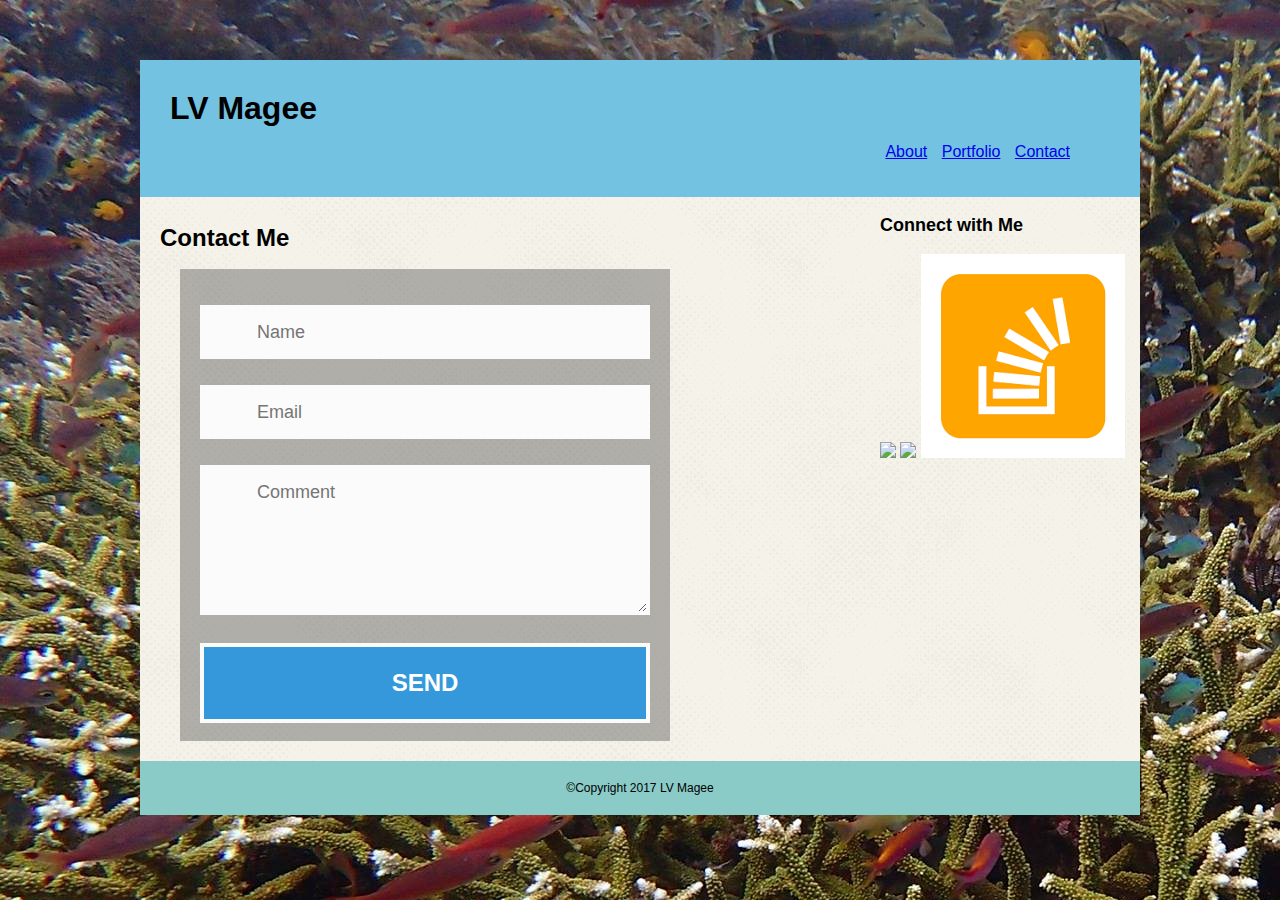
==== contact.html @ 7e9392a5 "updated htmls and images" ====
<!DOCTYPE html>
<html>
<head>
	<title>lvmagee</title>

	<link rel="stylesheet" type="text/css" href="reset.css">

	<link rel="stylesheet" type="text/css" href="style.css"></li>
</head>

<body>

<div id=wrapper>

	<header>

		<h1>LV Magee</h1>

			<div id=info>

				<ul>
					<a href="index.html">About</a>

					<a href="portfolio.html">Portfolio</a> 

					<a href="contact.html">Contact</a>
				</ul>

			</div>

	</header>

	<div id=Content>

			<nav>

			<h3>Connect with Me</h3>
				<ul>

		        <a href="https://github.com/""><img src="assets/images/git.png"></a>

				<a href="https://www.linkedin.com"><img src="assets/images/link.png"></a>

				<a href="http://stackoverflow.com//"><img src="assets/images/stack.png"></a>


				</ul>
			</nav>

<div id=words>			

		<h2>Contact Me</h2>

<div id="form-main">
  <div id="form-div">
    <form class="form" id="form1">
      
      <p class="name">
        <input name="name" type="text" class="validate[required,custom[onlyLetter],length[0,100]] feedback-input" placeholder="Name" id="name" />
      </p>
      
      <p class="email">
        <input name="email" type="text" class="validate[required,custom[email]] feedback-input" id="email" placeholder="Email" />
      </p>
      
      <p class="text">
        <textarea name="text" class="validate[required,length[6,300]] feedback-input" id="comment" placeholder="Comment"></textarea>
      </p>
      
      
      <div class="submit">
        <input type="submit" value="SEND" id="button-blue"/>
        <div class="ease"></div>
      </div>
    </form>
  </div>
				
		</div>


	</div>



	<footer>©Copyright 2017 LV Magee</footer>

</div>

</body>

</html>
---- style.css ----
body {
	background-image: url("fish.jpg");
	font-family: georgia, arial, serif;
}

header {
	background-color:   #74C2E1;
	margin-top: 60px;
}

h1 {
	padding: 30px 30px 0 30px;
	margin-bottom: 0;
	font-size: 32px;
}

h2 {
	font-size: 24px;
	margin-top: 10px;
}

h3 {
	font-size: 18px;
	margin-left: 40px;
}

nav {
	width: 300px;
	float: right;
	margin-top: 0;
	
}

footer {
	clear: both;
	background-color: #8ACBC7;
	padding: 20px;
	text-align: center;
	font-size: 12px;
}

#info {
	padding-bottom: 20px;
	margin-right: 70px;
	text-align: right;
	word-spacing: 10px;
}

#content {
	padding: 10px;
}

#wrapper {
	background-image: url("halftone.png");
	width: 1000px;
	margin-left: auto;
	margin-right: auto;
}

#words {
	font-size: 16px;
	line-height: 22px;
	padding: 20px;
	width: 600px;
	float: left;
}

#words img {
	padding: 5px;
}

#form-main{
	width:100%;
	float:left;
	padding-top:0px;
	margin-left: 20px;
	margin-top: 0;
}

#form-div {
	background-color:rgba(72,72,72,0.4);
	padding: 20px;
	width: 450px;
}

.feedback-input {
	color:#3c3c3c;
	font-family: Helvetica, Arial, sans-serif;
  font-weight:500;
	font-size: 18px;
	border-radius: 0;
	line-height: 22px;
	background-color: #fbfbfb;
	padding: 13px 13px 13px 54px;
	margin-bottom: 10px;
	width:100%;
	-webkit-box-sizing: border-box;
	-moz-box-sizing: border-box;
	-ms-box-sizing: border-box;
	box-sizing: border-box;
  border: 3px solid rgba(0,0,0,0);
}

.feedback-input:focus{
	background: #fff;
	box-shadow: 0;
	border: 3px solid #3498db;
	color: #3498db;
	outline: none;
  padding: 13px 13px 13px 54px;
}

.focused{
	color:#30aed6;
	border:#30aed6 solid 3px;
}

/* Icons ---------------------------------- */
#name{
	background-image: url(http://rexkirby.com/kirbyandson/images/name.svg);
	background-size: 30px 30px;
	background-position: 11px 8px;
	background-repeat: no-repeat;
}

#name:focus{
	background-image: url(http://rexkirby.com/kirbyandson/images/name.svg);
	background-size: 30px 30px;
	background-position: 8px 5px;
  background-position: 11px 8px;
	background-repeat: no-repeat;
}

#email{
	background-image: url(http://rexkirby.com/kirbyandson/images/email.svg);
	background-size: 30px 30px;
	background-position: 11px 8px;
	background-repeat: no-repeat;
}

#email:focus{
	background-image: url(http://rexkirby.com/kirbyandson/images/email.svg);
	background-size: 30px 30px;
  background-position: 11px 8px;
	background-repeat: no-repeat;
}

#comment{
	background-image: url(http://rexkirby.com/kirbyandson/images/comment.svg);
	background-size: 30px 30px;
	background-position: 11px 8px;
	background-repeat: no-repeat;
}

textarea {
    width: 100%;
    height: 150px;
    line-height: 150%;
    resize:vertical;
}

input:hover, textarea:hover,
input:focus, textarea:focus {
	background-color:white;
}

#button-blue{
	font-family: 'Montserrat', Arial, Helvetica, sans-serif;
	float:left;
	width: 100%;
	border: #fbfbfb solid 4px;
	cursor:pointer;
	background-color: #3498db;
	color:white;
	font-size:24px;
	padding-top:22px;
	padding-bottom:22px;
	-webkit-transition: all 0.3s;
	-moz-transition: all 0.3s;
	transition: all 0.3s;
  margin-top:-4px;
  font-weight:700;
}

#button-blue:hover{
	background-color: rgba(0,0,0,0);
	color: #0493bd;
}
	
.submit:hover {
	color: #3498db;
}
	
.ease {
	width: 0px;
	height: 74px;
	background-color: #fbfbfb;
	-webkit-transition: .3s ease;
	-moz-transition: .3s ease;
	-o-transition: .3s ease;
	-ms-transition: .3s ease;
	transition: .3s ease;
}

.submit:hover .ease{
  width:100%;
  background-color:white;
}
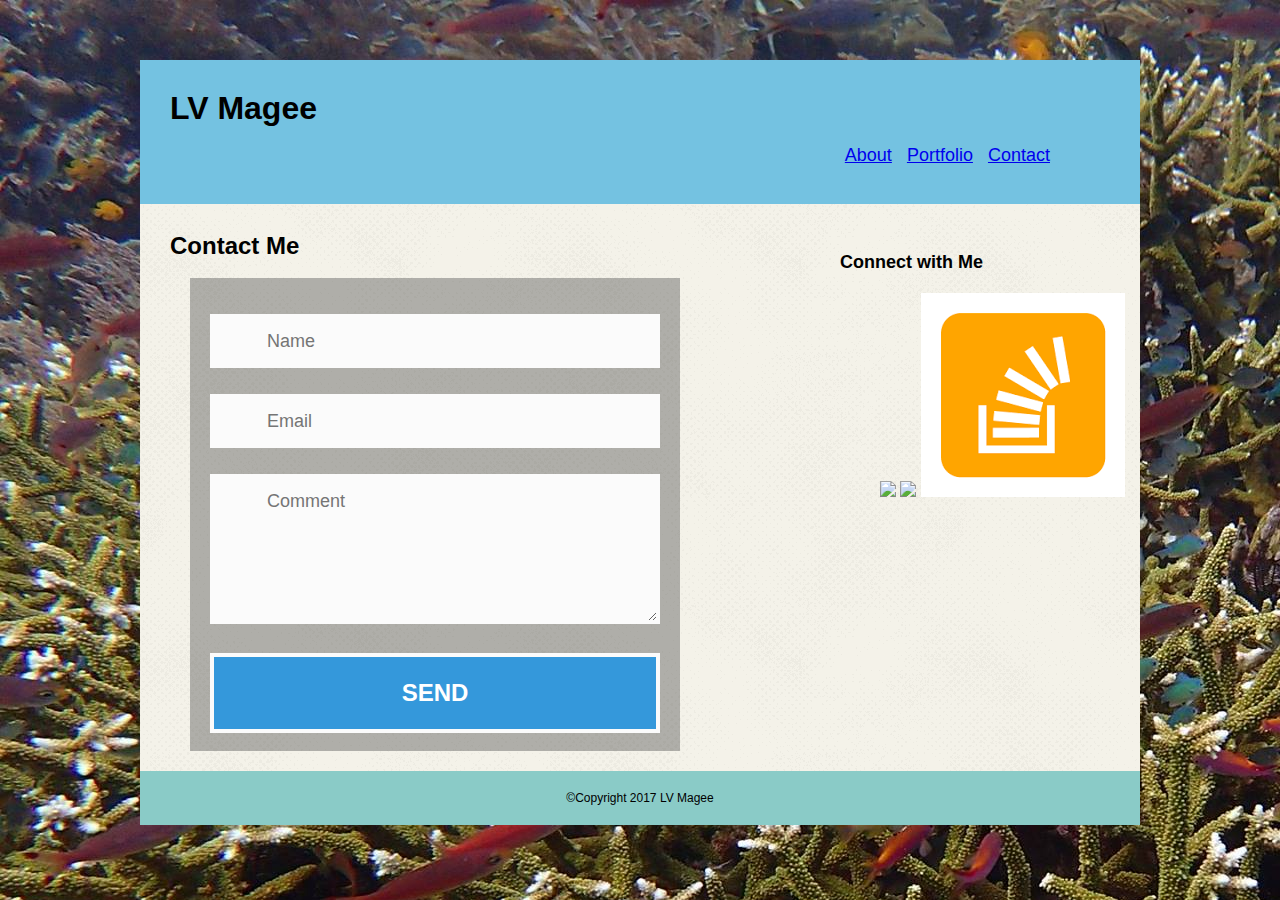
==== commit 88c933dd: "cleaned up css" ====
--- a/contact.html
+++ b/contact.html
@@ -1,11 +1,12 @@
 <!DOCTYPE html>
 <html>
 <head>
-	<title>lvmagee</title>
+	<title>LVMAGEE</title>
 
-	<link rel="stylesheet" type="text/css" href="reset.css">
+	<link rel="stylesheet" type="text/css" href="assets/css/reset.css">
 
-	<link rel="stylesheet" type="text/css" href="style.css"></li>
+	<link rel="stylesheet" type="text/css" href="style.css">
+
 </head>
 
 <body>
@@ -34,47 +35,48 @@
 
 			<nav>
 
-			<h3>Connect with Me</h3>
-				<ul>
+				<h3>Connect with Me</h3>
+					<ul>
 
-		        <a href="https://github.com/""><img src="assets/images/git.png"></a>
+				        <a href="https://github.com/" target="_blank"><img src="assets/images/git.png"></a>
 
-				<a href="https://www.linkedin.com"><img src="assets/images/link.png"></a>
+						<a href="https://www.linkedin.com" target="_blank"><img src="assets/images/link.png"></a>
 
-				<a href="http://stackoverflow.com//"><img src="assets/images/stack.png"></a>
+						<a href="http://stackoverflow.com//" target="_blank"><img src="assets/images/stack.png"></a>
 
 
-				</ul>
+					</ul>
 			</nav>
 
 <div id=words>			
 
 		<h2>Contact Me</h2>
 
-<div id="form-main">
-  <div id="form-div">
-    <form class="form" id="form1">
-      
-      <p class="name">
-        <input name="name" type="text" class="validate[required,custom[onlyLetter],length[0,100]] feedback-input" placeholder="Name" id="name" />
-      </p>
-      
-      <p class="email">
-        <input name="email" type="text" class="validate[required,custom[email]] feedback-input" id="email" placeholder="Email" />
-      </p>
-      
-      <p class="text">
-        <textarea name="text" class="validate[required,length[6,300]] feedback-input" id="comment" placeholder="Comment"></textarea>
-      </p>
-      
-      
-      <div class="submit">
-        <input type="submit" value="SEND" id="button-blue"/>
-        <div class="ease"></div>
-      </div>
-    </form>
-  </div>
-				
+			<div id="form-main">
+			  <div id="form-div">
+			    <form class="form" id="form1">
+			      
+			      <p class="name">
+			        <input name="name" type="text" class="validate[required,custom[onlyLetter],length[0,100]] feedback-input" placeholder="Name" id="name" />
+			      </p>
+			      
+			      <p class="email">
+			        <input name="email" type="text" class="validate[required,custom[email]] feedback-input" id="email" placeholder="Email" />
+			      </p>
+			      
+			      <p class="text">
+			        <textarea name="text" class="validate[required,length[6,300]] feedback-input" id="comment" placeholder="Comment"></textarea>
+			      </p>
+			      
+			      
+			      <div class="submit">
+			        <input type="submit" value="SEND" id="button-blue"/>
+			        <a href="mailto:lvmagee@gmail.com"></a>
+			        <div class="ease"></div>
+			      </div>
+			    </form>
+			  </div>
+							
 		</div>
 
 
--- a/style.css
+++ b/style.css
@@ -12,23 +12,27 @@
 	padding: 30px 30px 0 30px;
 	margin-bottom: 0;
 	font-size: 32px;
+	font-weight: bold;
 }
 
 h2 {
 	font-size: 24px;
 	margin-top: 10px;
+	font-weight: bold;
 }
 
 h3 {
 	font-size: 18px;
-	margin-left: 40px;
+	margin-left: 0;
+	margin-bottom: 20px;
+	font-weight: bold;
 }
 
 nav {
 	width: 300px;
 	float: right;
-	margin-top: 0;
-	
+	margin-top: 30px;
+	margin-left: 50px;	
 }
 
 footer {
@@ -41,9 +45,11 @@
 
 #info {
 	padding-bottom: 20px;
-	margin-right: 70px;
+	margin-right: 90px;
 	text-align: right;
 	word-spacing: 10px;
+	font-size: 18px;
+	text-decoration: none;
 }
 
 #content {
@@ -58,16 +64,34 @@
 }
 
 #words {
+	margin-left: 10px;
+	margin-right: 0;
 	font-size: 16px;
-	line-height: 22px;
+	line-height: 24px;
 	padding: 20px;
 	width: 600px;
 	float: left;
 }
 
 #words img {
+	position: relative;
+	margin-top: 10px;
 	padding: 5px;
-}
+	border: .5px solid black;
+	background: white;
+}
+
+.p1 .p2 .p3  .p4 .p5 .p6 {
+ 	position: absolute;
+    bottom: 8px;
+    left: 16px;
+    font-size: 18px;
+}
+
+
+
+
+/*Pasted form code*/
 
 #form-main{
 	width:100%;
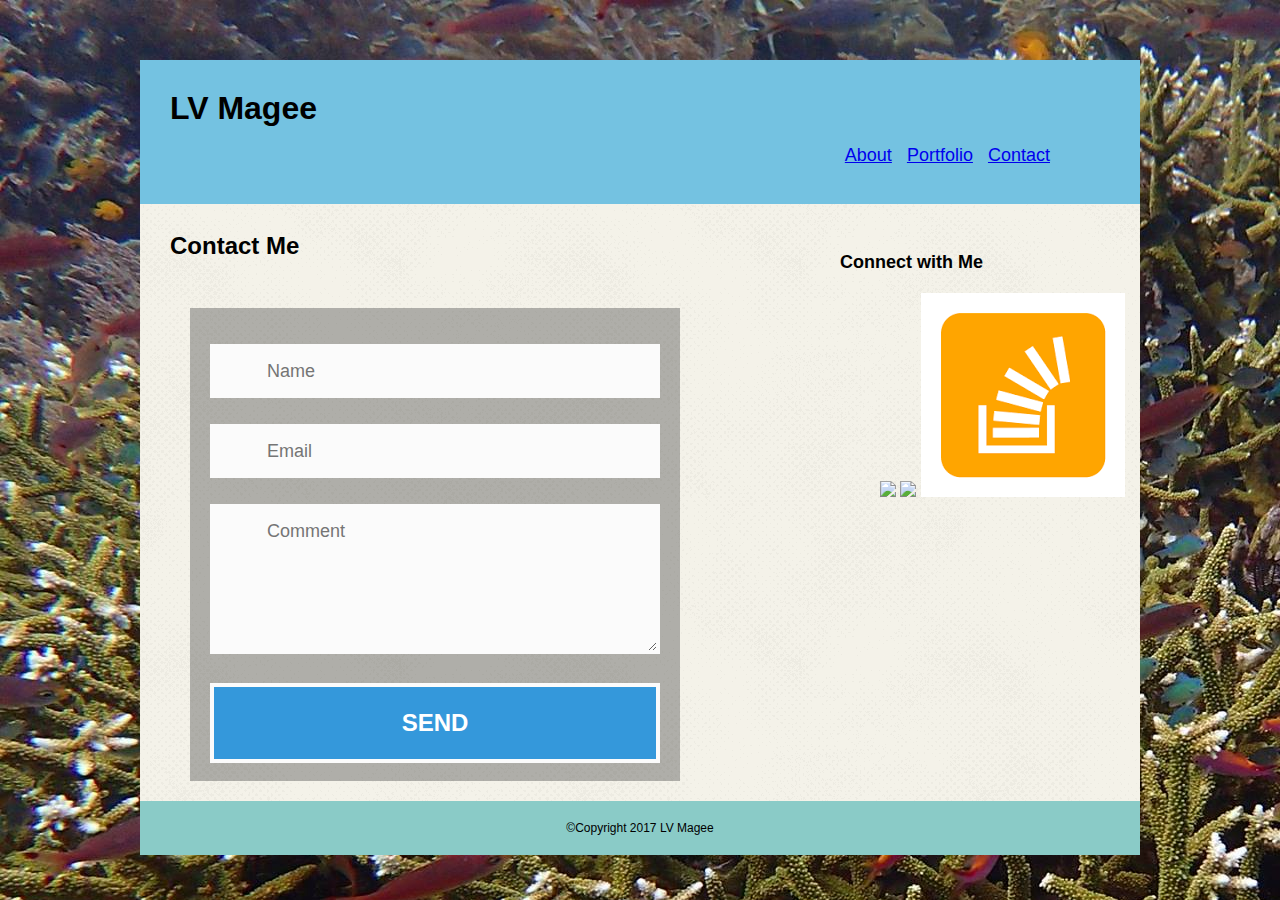
==== commit 0e3fefa6: "added fresh links and titles to portfolio" ====
--- a/contact.html
+++ b/contact.html
@@ -11,7 +11,7 @@
 
 <body>
 
-<div id=wrapper>
+<div id="wrapper">
 
 	<header>
 
@@ -20,35 +20,35 @@
 			<div id=info>
 
 				<ul>
-					<a href="index.html">About</a>
+					<li><a href="index.html">About</a></li>
 
-					<a href="portfolio.html">Portfolio</a> 
+					<li><a href="portfolio.html">Portfolio</a></li> 
 
-					<a href="contact.html">Contact</a>
+					<li><a href="contact.html">Contact</a></li>
 				</ul>
 
 			</div>
 
 	</header>
 
-	<div id=Content>
+	<div id="Content">
 
 			<nav>
 
 				<h3>Connect with Me</h3>
 					<ul>
 
-				        <a href="https://github.com/" target="_blank"><img src="assets/images/git.png"></a>
+				        <li><a href="https://github.com/" target="_blank"><img src="assets/images/git.png"></a></li>
 
-						<a href="https://www.linkedin.com" target="_blank"><img src="assets/images/link.png"></a>
+						<li><a href="https://www.linkedin.com" target="_blank"><img src="assets/images/link.png"></a></li>
 
-						<a href="http://stackoverflow.com//" target="_blank"><img src="assets/images/stack.png"></a>
+						<li><a href="http://stackoverflow.com//" target="_blank"><img src="assets/images/stack.png"></a></li>
 
 
 					</ul>
 			</nav>
 
-<div id=words>			
+<div id="words">			
 
 		<h2>Contact Me</h2>
 
@@ -68,7 +68,7 @@
 			        <textarea name="text" class="validate[required,length[6,300]] feedback-input" id="comment" placeholder="Comment"></textarea>
 			      </p>
 			      
-			      
+			     
 			      <div class="submit">
 			        <input type="submit" value="SEND" id="button-blue"/>
 			        <a href="mailto:lvmagee@gmail.com"></a>
--- a/style.css
+++ b/style.css
@@ -4,7 +4,7 @@
 }
 
 header {
-	background-color:   #74C2E1;
+	background-color: #74C2E1;
 	margin-top: 60px;
 }
 
@@ -26,6 +26,18 @@
 	margin-left: 0;
 	margin-bottom: 20px;
 	font-weight: bold;
+}
+
+ul {
+	list-style-type: none;
+}
+
+li  {
+	display: inline-block;
+}
+
+li a:hover {
+	color: #D94E67;
 }
 
 nav {
@@ -44,6 +56,7 @@
 }
 
 #info {
+	list-style: none;
 	padding-bottom: 20px;
 	margin-right: 90px;
 	text-align: right;
@@ -81,11 +94,27 @@
 	background: white;
 }
 
-.p1 .p2 .p3  .p4 .p5 .p6 {
- 	position: absolute;
-    bottom: 8px;
-    left: 16px;
-    font-size: 18px;
+/*For Portfolio Page*/
+
+.folio {
+  position: relative;
+  width: 275px;
+  overflow: auto;
+  float: left;
+}
+
+.folio h4 {
+  position: absolute;
+  bottom: 5px;
+  margin-bottom: 0;
+  padding: 15px;
+  width: 200px;
+  color: #31464F;
+  text-align: center;
+  line-height: 5px;
+  font-weight: 300;
+  background: #5D9CDE;
+  border-bottom: 0;
 }
 
 
@@ -96,7 +125,7 @@
 #form-main{
 	width:100%;
 	float:left;
-	padding-top:0px;
+	padding-top:30px;
 	margin-left: 20px;
 	margin-top: 0;
 }
@@ -139,7 +168,7 @@
 	border:#30aed6 solid 3px;
 }
 
-/* Icons ---------------------------------- */
+/*/* Icons ---------------------------------- */
 #name{
 	background-image: url(http://rexkirby.com/kirbyandson/images/name.svg);
 	background-size: 30px 30px;
